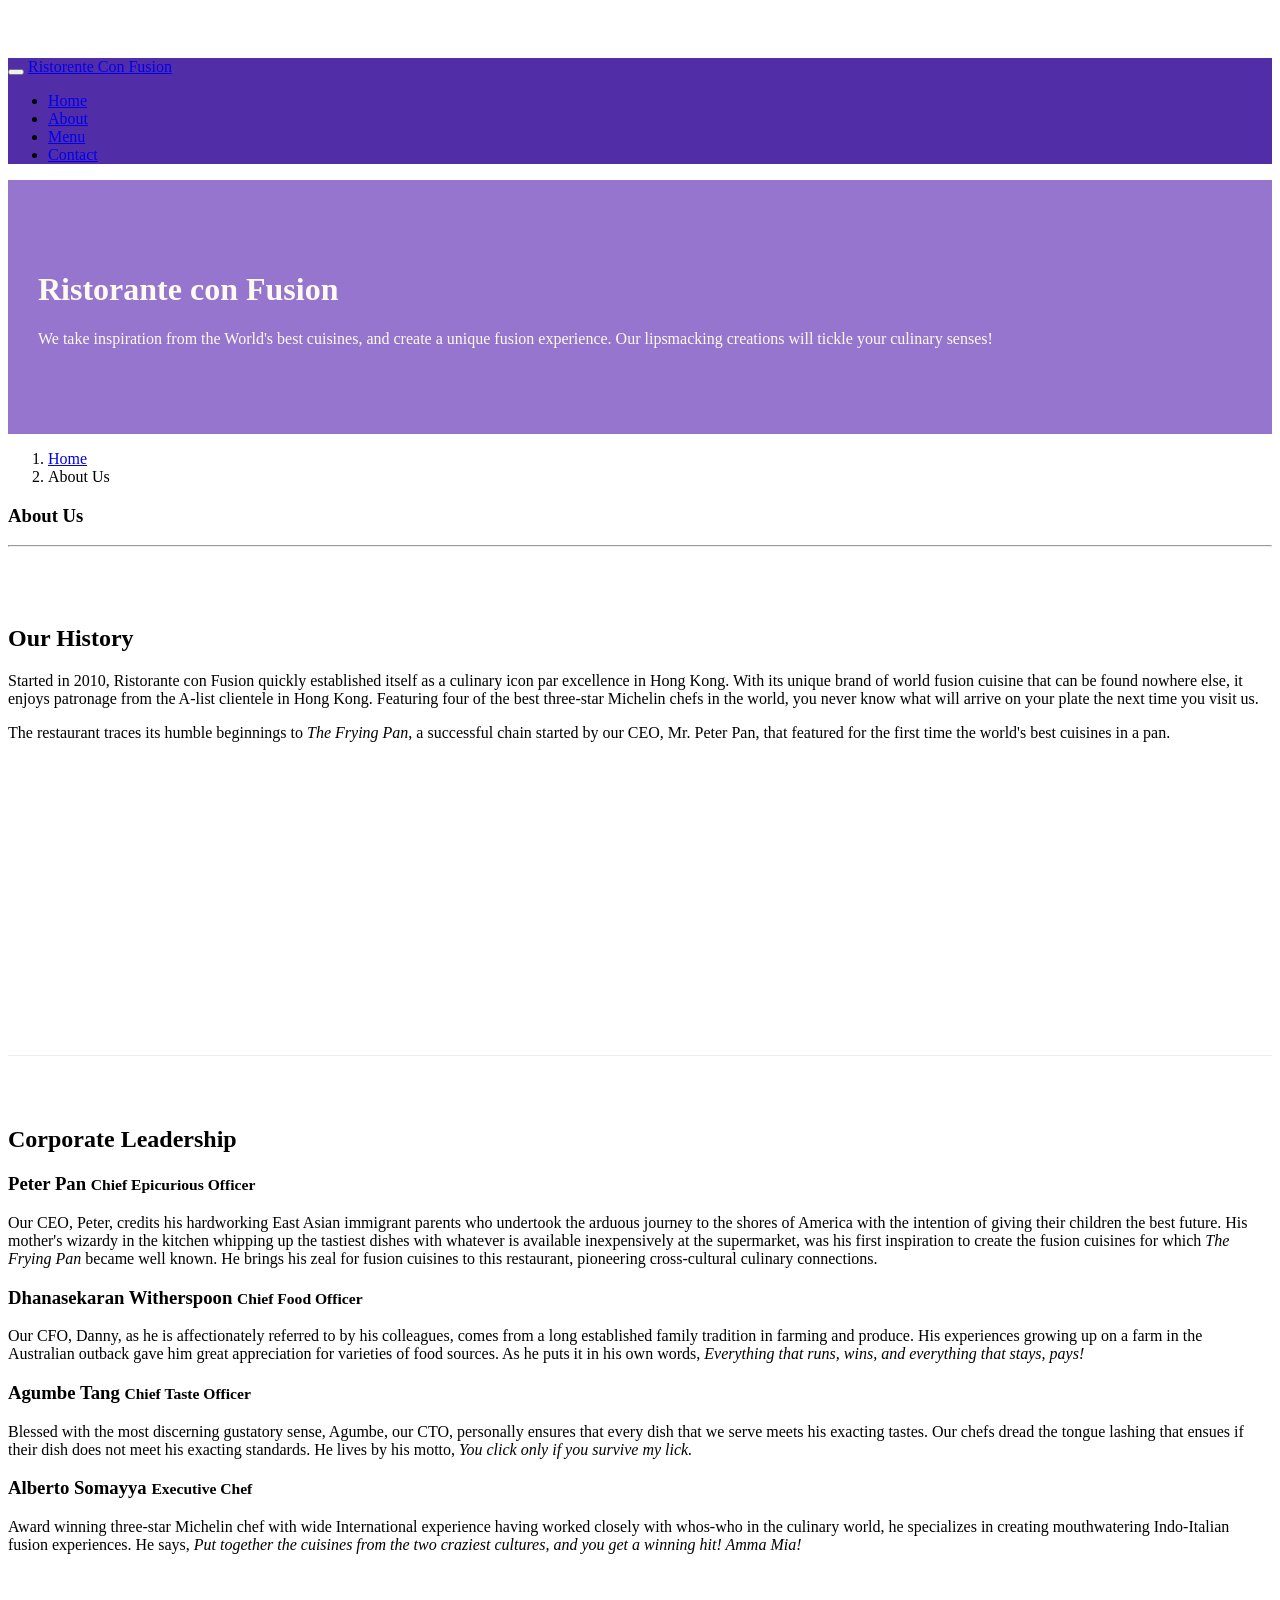
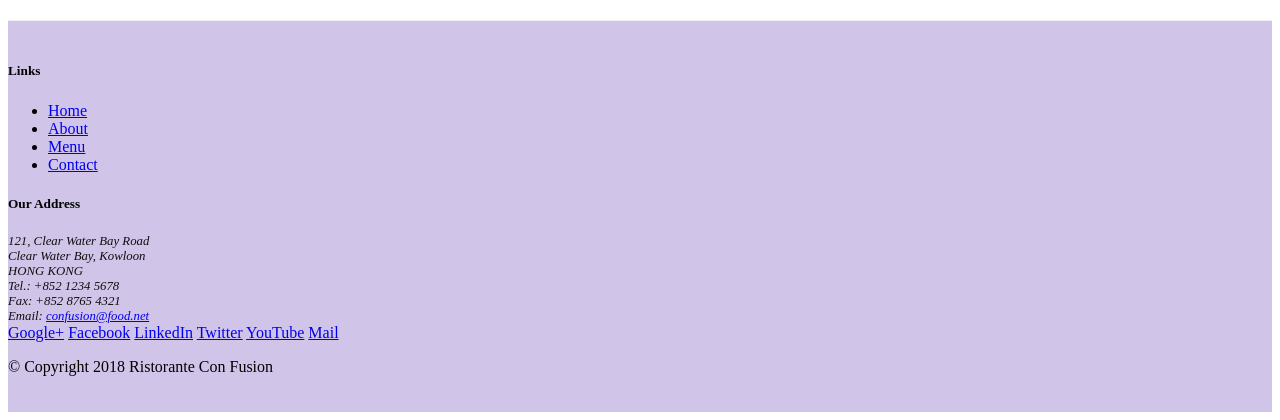
==== aboutus.html @ 099bf042 "Navbar and breadcrumb" ====
<!DOCTYPE html>
<html lang="en">

<head>
    <!-- Required meta tags always come first -->
    <meta charset="utf-8">
    <meta name="viewport" content="width=device-width, initial-scale=1, shrink-to-fit=no">
    <meta http-equiv="x-ua-compatible" content="ie=edge">

     <!-- Bootstrap CSS -->
     <link rel="stylesheet" href="node_modules/bootstrap/dist/css/bootstrap.min.css">
     <link rel="stylesheet" href="css/styles.css">


    <title>Ristorante Con Fusion: About Us</title>

</head>

<body>
    <nav class="navbar navbar-dark navbar-expand-sm fixed-top">
        <div class="container">
            <button class="navbar-toggler" type="button" data-toggle="collapse" data-target="#Navbar">
                <span class="navbar-toggler-icon"></span>
    
            </button>
            <a class="navbar-brand mr-auto" href="./index.html">Ristorente Con Fusion</a>
            <div class="collapse navbar-collapse" id="Navbar">
            <ul class="navbar-nav mr-auto">
                <li class="nav-item"><a class="nav-link" href="./index.html">Home</a></li>
                <li class="nav-item active"><a class="nav-link" href="#">About</a></li>
                <li class="nav-item"><a class="nav-link" href="#">Menu</a></li>
                <li class="nav-item"><a class="nav-link" href="#">Contact</a></li>
            </ul>
        </div>
        </div>
    </nav>
    
    <header class="jumbotron">
        <div class="container">
            <div class="row row-header">
                <div class="col-12 col-sm-6">
                    <h1>Ristorante con Fusion</h1>
                    <p>We take inspiration from the World's best cuisines, and create a unique fusion experience. Our lipsmacking creations will tickle your culinary senses!</p>
                </div>
                <div class="col-12 col-sm">
                </div>
            </div>
        </div>
    </header>

    <div class="container">
        <div class="row">
            <ol class="col-12 breadcrumb">
                <li class="breadcrumb-item"><a href="./index.html">Home</a></li>
                <li class="breadcrumb-item active">About Us</li>

            </ol>
            <div class="col-12">
               <h3>About Us</h3>
               <hr>
            </div>
        </div>

        <div class="row row-content">
            <div class="col-12 col-sm-6">
                <h2>Our History</h2>
                <p>Started in 2010, Ristorante con Fusion quickly established itself as a culinary icon par excellence in Hong Kong. With its unique brand of world fusion cuisine that can be found nowhere else, it enjoys patronage from the A-list clientele in Hong Kong.  Featuring four of the best three-star Michelin chefs in the world, you never know what will arrive on your plate the next time you visit us.</p>
                <p>The restaurant traces its humble beginnings to <em>The Frying Pan</em>, a successful chain started by our CEO, Mr. Peter Pan, that featured for the first time the world's best cuisines in a pan.</p>
            </div>
            <div>
            </div>
        </div>


        <div class="row row-content">
            <div class="col-12">
                <h2>Corporate Leadership</h2>
                <h3>Peter Pan <small>Chief Epicurious Officer</small></h3>
                <p class="d-none d-sm-block">Our CEO, Peter, credits his hardworking East Asian immigrant parents who undertook the arduous journey to the shores of America with the intention of giving their children the best future. His mother's wizardy in the kitchen whipping up the tastiest dishes with whatever is available inexpensively at the supermarket, was his first inspiration to create the fusion cuisines for which <em>The Frying Pan</em> became well known. He brings his zeal for fusion cuisines to this restaurant, pioneering cross-cultural culinary connections.</p>
                <h3>Dhanasekaran Witherspoon <small>Chief Food Officer</small></h3>
                <p class="d-none d-sm-block">Our CFO, Danny, as he is affectionately referred to by his colleagues, comes from a long established family tradition in farming and produce. His experiences growing up on a farm in the Australian outback gave him great appreciation for varieties of food sources. As he puts it in his own words, <em>Everything that runs, wins, and everything that stays, pays!</em></p>
                <h3>Agumbe Tang <small>Chief Taste Officer</small></h3>
                <p class="d-none d-sm-block">Blessed with the most discerning gustatory sense, Agumbe, our CTO, personally ensures that every dish that we serve meets his exacting tastes. Our chefs dread the tongue lashing that ensues if their dish does not meet his exacting standards. He lives by his motto, <em>You click only if you survive my lick.</em></p>
                <h3>Alberto Somayya <small>Executive Chef</small></h3>
                <p class="d-none d-sm-block">Award winning three-star Michelin chef with wide International experience having worked closely with whos-who in the culinary world, he specializes in creating mouthwatering Indo-Italian fusion experiences. He says, <em>Put together the cuisines from the two craziest cultures, and you get a winning hit! Amma Mia!</em></p>
            </div>
       </div>

    </div>

    <footer class="footer">
        <div class="container">
            <div class="row">             
                <div class="col-4 offset-1 col-sm-2">
                    <h5>Links</h5>
                    <ul class="list-unstyled">
                        <li><a href="./index.html">Home</a></li>
                        <li><a href="#">About</a></li>
                        <li><a href="#">Menu</a></li>
                        <li><a href="#">Contact</a></li>
                    </ul>
                </div>
                <div class="col-7 col-sm-5">
                    <h5>Our Address</h5>
                    <address>
		              121, Clear Water Bay Road<br>
		              Clear Water Bay, Kowloon<br>
		              HONG KONG<br>
		              Tel.: +852 1234 5678<br>
		              Fax: +852 8765 4321<br>
		              Email: <a href="mailto:confusion@food.net">confusion@food.net</a>
		           </address>
                </div>
                <div class="col-12 col-sm-4 align-self-center">
                    <div class="text-center">
                        <a href="http://google.com/+">Google+</a>
                        <a href="http://www.facebook.com/profile.php?id=">Facebook</a>
                        <a href="http://www.linkedin.com/in/">LinkedIn</a>
                        <a href="http://twitter.com/">Twitter</a>
                        <a href="http://youtube.com/">YouTube</a>
                        <a href="mailto:">Mail</a>
                    </div>
                </div>
           </div>
           <div class="row justify-content-center">             
                <div class="col-auto">
                    <p>© Copyright 2018 Ristorante Con Fusion</p>
                </div>
           </div>
        </div>
    </footer>
    
</body>

</html>
---- css/styles.css ----
.row-header {
    margin: 0px auto;
    padding: opx auto;
}

.row-content {
    margin: 0px auto;
    padding: 50px 0px 50px 0px;
    border-bottom: 1px ridge;
    min-height: 400px;
}

.footer {
    background-color: #D1C4E9;
    margin: 0px auto;
    padding: 20px 0px 20px 0px;

}

.jumbotron {
    padding: 70px 30px 70px 30px;
    margin: 0px auto;
    background : #9575CD;
    color: floralwhite;
}

address {
    font-size: 80%;
    margin: 0px;
    color: #0f0f0f;
}

body {
    padding: 50px 0px 0px 0px;
    z-index: 0;
}

.navbar-dark {
    background-color: #512DA8;
}
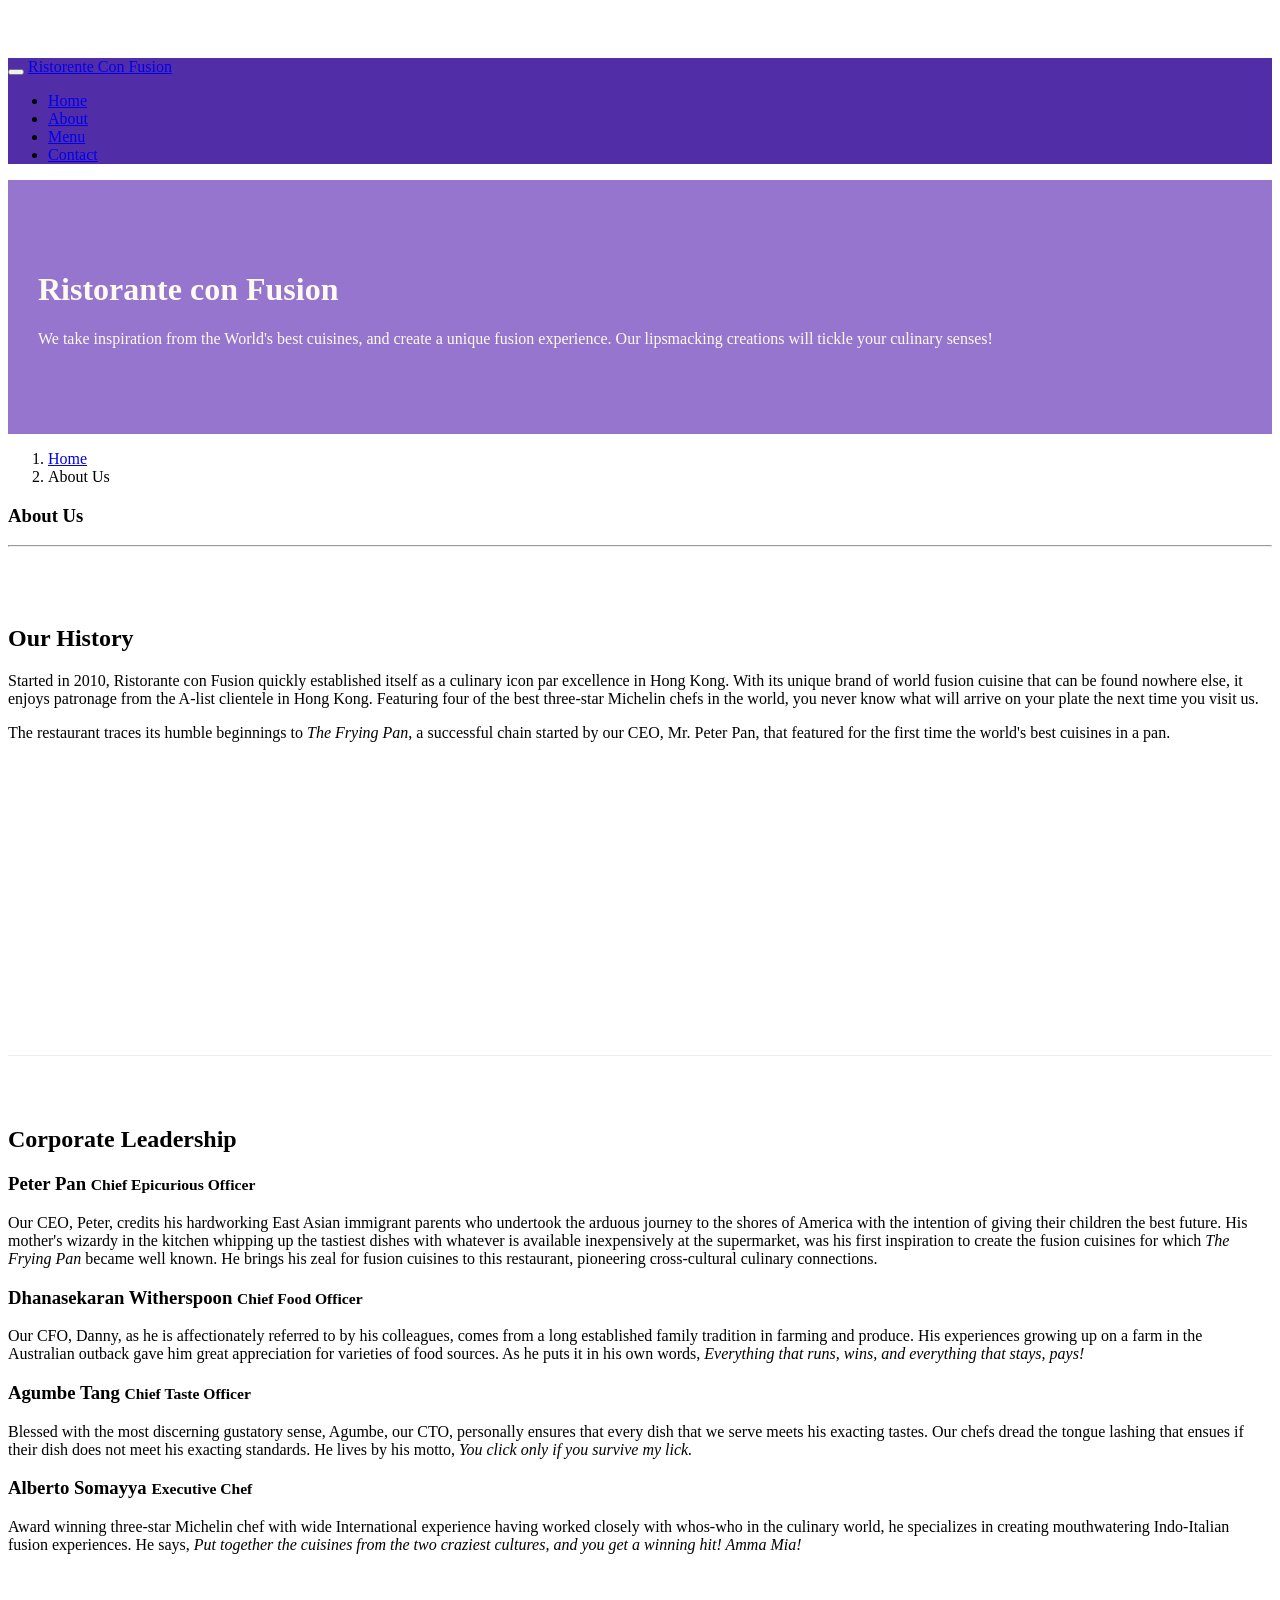
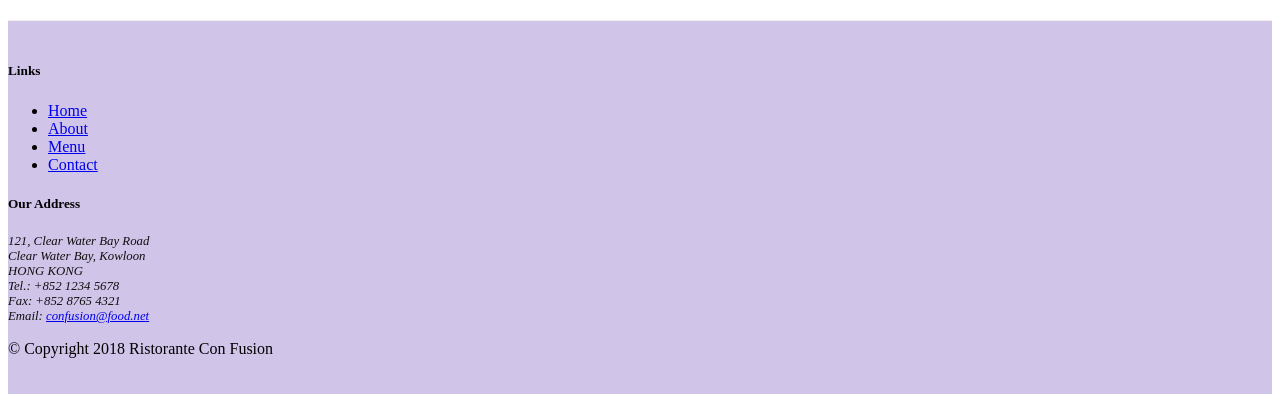
==== commit 2b5571c1: "Index fonts" ====
--- a/aboutus.html
+++ b/aboutus.html
@@ -9,6 +9,8 @@
 
      <!-- Bootstrap CSS -->
      <link rel="stylesheet" href="node_modules/bootstrap/dist/css/bootstrap.min.css">
+     <link rel="stylesheet" href="node_modules/font-awesome/css/font-awesome.min.css">
+     <link rel="stylesheet" href="node_modules/bootstrap-social/bootstrap-social.css">
      <link rel="stylesheet" href="css/styles.css">
 
 
@@ -26,10 +28,10 @@
             <a class="navbar-brand mr-auto" href="./index.html">Ristorente Con Fusion</a>
             <div class="collapse navbar-collapse" id="Navbar">
             <ul class="navbar-nav mr-auto">
-                <li class="nav-item"><a class="nav-link" href="./index.html">Home</a></li>
-                <li class="nav-item active"><a class="nav-link" href="#">About</a></li>
-                <li class="nav-item"><a class="nav-link" href="#">Menu</a></li>
-                <li class="nav-item"><a class="nav-link" href="#">Contact</a></li>
+                <li class="nav-item"><a class="nav-link" href="./index.html"><span class="fa fa-home fa-lg"></span> Home</a></li>
+                <li class="nav-item active"><a class="nav-link" href="#"><span class="fa fa-info fa-lg"></span> About</a></li>
+                <li class="nav-item"><a class="nav-link" href="#"><span class="fa fa-list fa-lg"></span> Menu</a></li>
+                <li class="nav-item"><a class="nav-link" href="#"><span class="fa fa-address-card fa-lg"></span> Contact</a></li>
             </ul>
         </div>
         </div>
@@ -106,19 +108,19 @@
 		              121, Clear Water Bay Road<br>
 		              Clear Water Bay, Kowloon<br>
 		              HONG KONG<br>
-		              Tel.: +852 1234 5678<br>
-		              Fax: +852 8765 4321<br>
-		              Email: <a href="mailto:confusion@food.net">confusion@food.net</a>
+		              <i class="fa fa-phone fa-lg"></i>Tel.: +852 1234 5678<br>
+		              <i class="fa fa-fax fa-lg"></i>Fax: +852 8765 4321<br>
+		              <i class="fa fa-envelope fa-lg"></i>Email: <a href="mailto:confusion@food.net">confusion@food.net</a>
 		           </address>
                 </div>
                 <div class="col-12 col-sm-4 align-self-center">
                     <div class="text-center">
-                        <a href="http://google.com/+">Google+</a>
-                        <a href="http://www.facebook.com/profile.php?id=">Facebook</a>
-                        <a href="http://www.linkedin.com/in/">LinkedIn</a>
-                        <a href="http://twitter.com/">Twitter</a>
-                        <a href="http://youtube.com/">YouTube</a>
-                        <a href="mailto:">Mail</a>
+                        <a class="btn btn-social-icon btn-google" href="http://google.com/+"><i class="fa fa-google-plus fa-lg"></i></a>
+                        <a class="btn btn-social-icon btn-facebook" href="http://www.facebook.com/profile.php?id="><i class="fa fa-facebook fa-lg"></i></a>
+                        <a class="btn btn-social-icon btn-linkedin" href="http://www.linkedin.com/in/"><i class="fa fa-linkedin fa-lg"></i></a>
+                        <a class="btn btn-social-icon btn-twitter" href="http://twitter.com/"><i class="fa fa-twitter fa-lg"></i></a>
+                        <a class="btn btn-social-icon btn-youtube" href="http://youtube.com/"><i class="fa fa-youtube fa-lg"></i></a>
+                        <a class="btn btn-social-icon" href="mailto:"><i class="fa fa-envelope fa-lg"></i></a>
                     </div>
                 </div>
            </div>
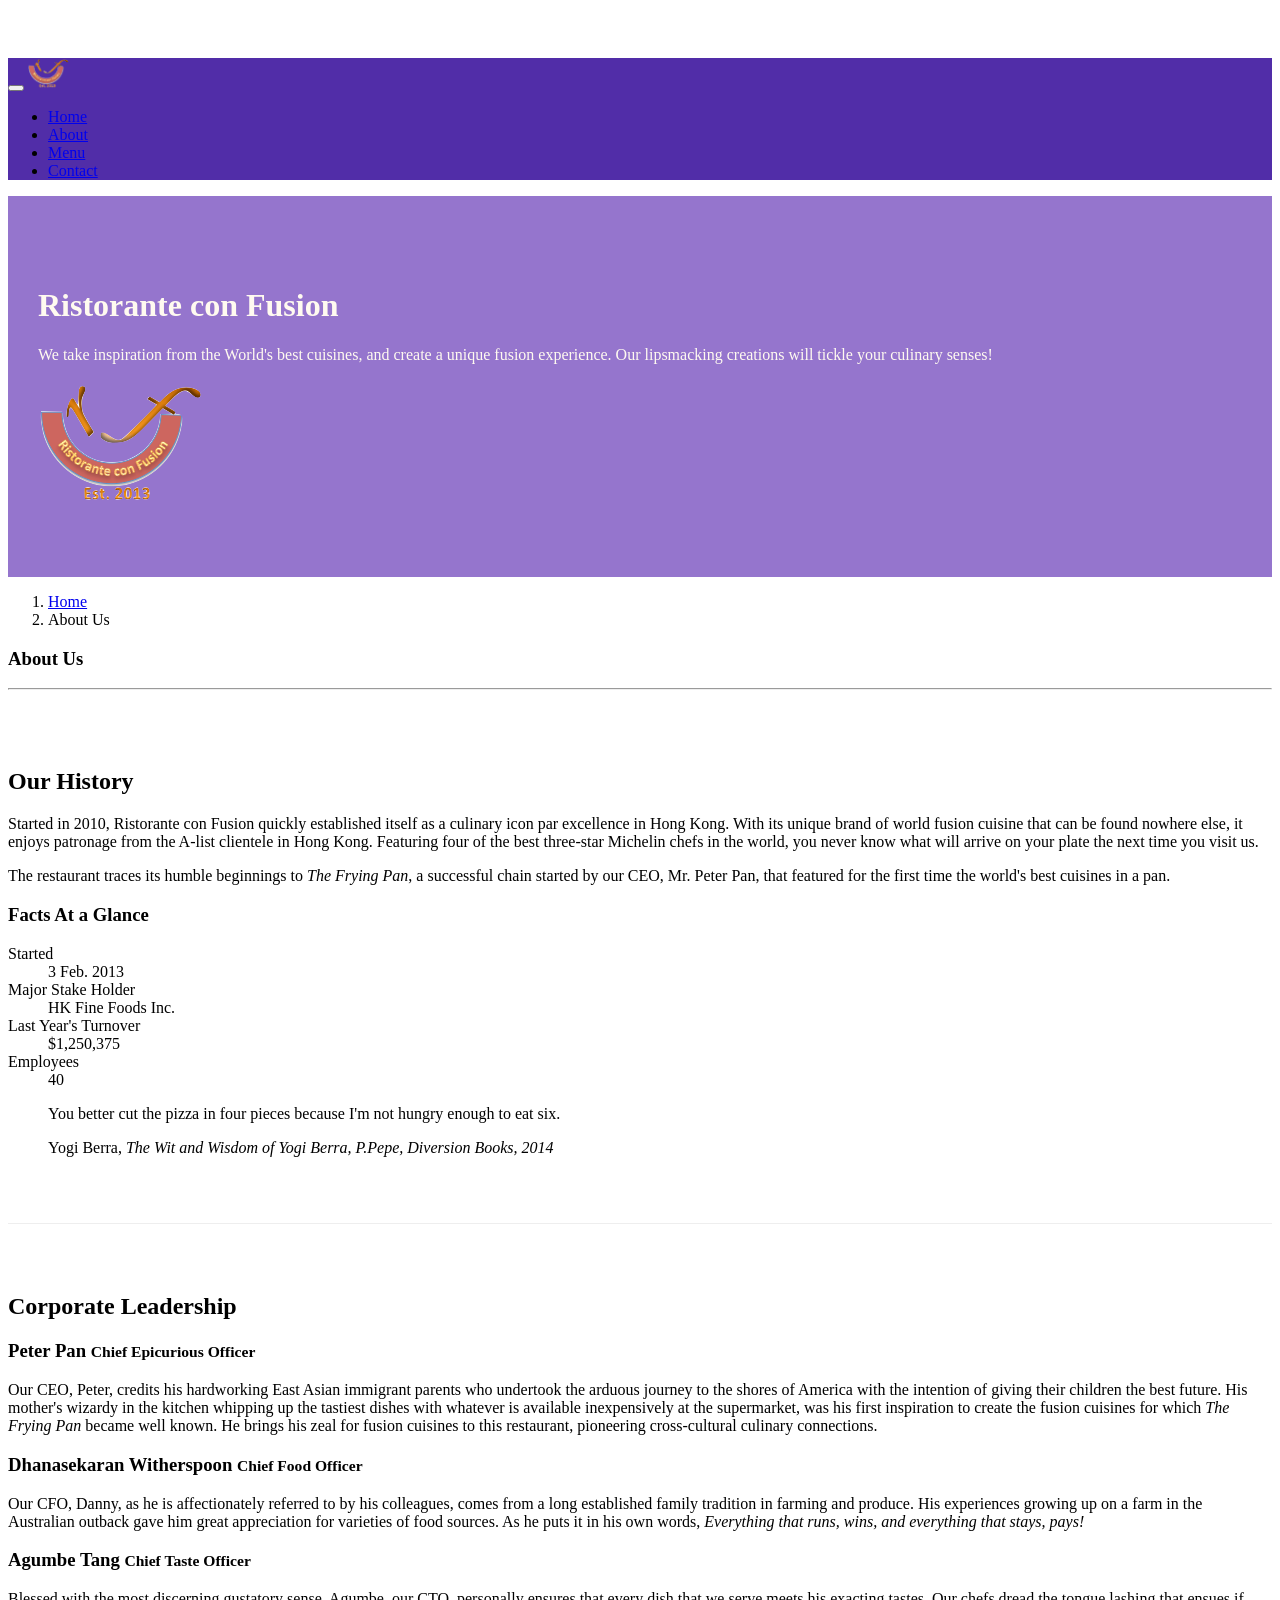
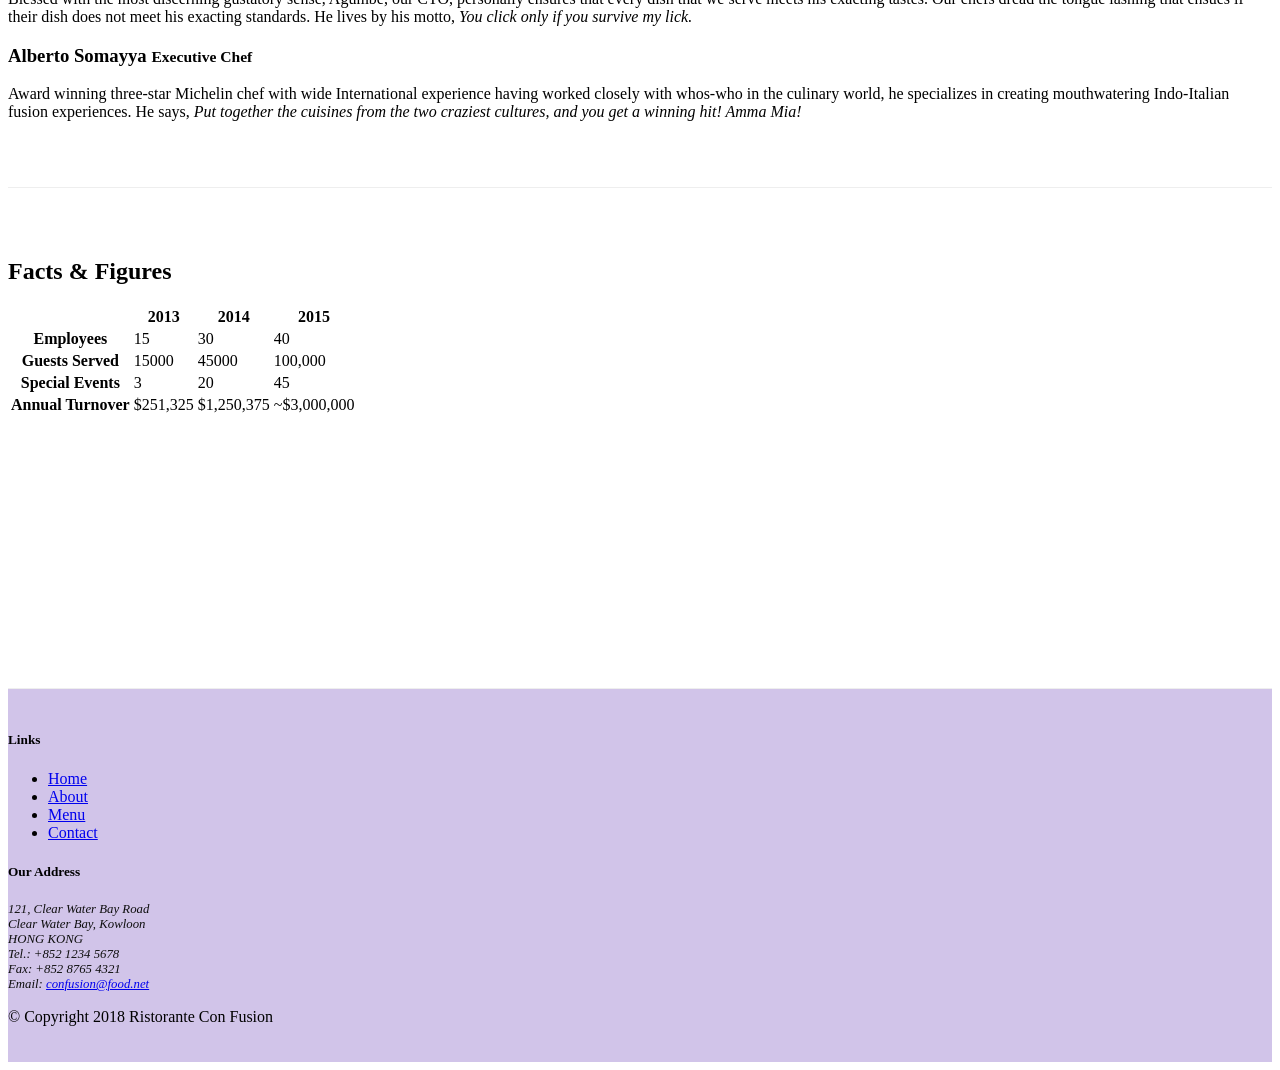
==== commit db6a567c: "Tables, cards, images and media" ====
--- a/aboutus.html
+++ b/aboutus.html
@@ -25,13 +25,13 @@
                 <span class="navbar-toggler-icon"></span>
     
             </button>
-            <a class="navbar-brand mr-auto" href="./index.html">Ristorente Con Fusion</a>
+            <a class="navbar-brand mr-auto" href="./index.html"><img src="img/logo.png" height="30" width="41"></a>
             <div class="collapse navbar-collapse" id="Navbar">
             <ul class="navbar-nav mr-auto">
                 <li class="nav-item"><a class="nav-link" href="./index.html"><span class="fa fa-home fa-lg"></span> Home</a></li>
                 <li class="nav-item active"><a class="nav-link" href="#"><span class="fa fa-info fa-lg"></span> About</a></li>
                 <li class="nav-item"><a class="nav-link" href="#"><span class="fa fa-list fa-lg"></span> Menu</a></li>
-                <li class="nav-item"><a class="nav-link" href="#"><span class="fa fa-address-card fa-lg"></span> Contact</a></li>
+                <li class="nav-item"><a class="nav-link" href="./contactus.html"><span class="fa fa-address-card fa-lg"></span> Contact</a></li>
             </ul>
         </div>
         </div>
@@ -44,7 +44,8 @@
                     <h1>Ristorante con Fusion</h1>
                     <p>We take inspiration from the World's best cuisines, and create a unique fusion experience. Our lipsmacking creations will tickle your culinary senses!</p>
                 </div>
-                <div class="col-12 col-sm">
+                <div class="col-12 col-sm align-self-center">
+                    <img src="img/logo.png" class="img-fluid">
                 </div>
             </div>
         </div>
@@ -69,7 +70,32 @@
                 <p>Started in 2010, Ristorante con Fusion quickly established itself as a culinary icon par excellence in Hong Kong. With its unique brand of world fusion cuisine that can be found nowhere else, it enjoys patronage from the A-list clientele in Hong Kong.  Featuring four of the best three-star Michelin chefs in the world, you never know what will arrive on your plate the next time you visit us.</p>
                 <p>The restaurant traces its humble beginnings to <em>The Frying Pan</em>, a successful chain started by our CEO, Mr. Peter Pan, that featured for the first time the world's best cuisines in a pan.</p>
             </div>
-            <div>
+            <div class="col-sm">
+                <div class="card">
+                    <h3 class="card-header bg-primary text-white">Facts At a Glance</h3>
+                    <div class="card-body">
+                        <dl class="row">
+                            <dt class="col-6">Started</dt>
+                            <dd class="col-6">3 Feb. 2013</dd>
+                            <dt class="col-6">Major Stake Holder</dt>
+                            <dd class="col-6">HK Fine Foods Inc.</dd>
+                            <dt class="col-6">Last Year's Turnover</dt>
+                            <dd class="col-6">$1,250,375</dd>
+                            <dt class="col-6">Employees</dt>
+                            <dd class="col-6">40</dd>
+                        </dl>
+                    </div>
+                </div>
+            </div>
+            <div class="col-12">
+                <div class="card card-body bg-light">
+                    <blockquote class="blockquote">
+                        <p class="mb-0">You better cut the pizza in four pieces because I'm not hungry enough to eat six.</p>
+                        <footer class="blockquote-footer">Yogi Berra,
+                            <cite title="Source Title">The Wit and Wisdom of Yogi Berra, P.Pepe, Diversion Books, 2014</cite>
+                        </footer>
+                    </blockquote>
+                </div>
             </div>
         </div>
 
@@ -87,6 +113,53 @@
                 <p class="d-none d-sm-block">Award winning three-star Michelin chef with wide International experience having worked closely with whos-who in the culinary world, he specializes in creating mouthwatering Indo-Italian fusion experiences. He says, <em>Put together the cuisines from the two craziest cultures, and you get a winning hit! Amma Mia!</em></p>
             </div>
        </div>
+       <div class="row row-content">
+           <div class="col-12 col-sm-9">
+               <h2>Facts &amp; Figures</h2>
+               <div class="table-responsive">
+                   <table class="table table-striped">
+                       <thead class="thead-dark">
+                           <tr>
+                               <th>&nbsp;</th>
+                               <th>2013</th>
+                               <th>2014</th>
+                               <th>2015</th>
+                           </tr>
+                       </thead>
+                       <tbody>
+                           <tr>
+                               <th>Employees</th>
+                               <td>15</td>
+                               <td>30</td>
+                               <td>40</td>
+                           </tr>
+                           <tr>
+                               <th>Guests Served</th>
+                               <td>15000</td>
+                               <td>45000</td>
+                               <td>100,000</td>
+                           </tr>
+                           <tr>
+                               <th>Special Events</th>
+                               <td>3</td>
+                               <td>20</td>
+                               <td>45</td>
+                           </tr>
+                           <tr>
+                               <th>Annual Turnover</th>
+                               <td>$251,325</td>
+                               <td>$1,250,375</td>
+                               <td>~$3,000,000</td>
+                           </tr>
+                       </tbody>
+                   </table>
+               </div>
+           </div>
+           <div class="col-12 col-sm-3">
+
+           </div>
+
+       </div>
 
     </div>
 
@@ -99,7 +172,7 @@
                         <li><a href="./index.html">Home</a></li>
                         <li><a href="#">About</a></li>
                         <li><a href="#">Menu</a></li>
-                        <li><a href="#">Contact</a></li>
+                        <li><a href="./contactus.html">Contact</a></li>
                     </ul>
                 </div>
                 <div class="col-7 col-sm-5">
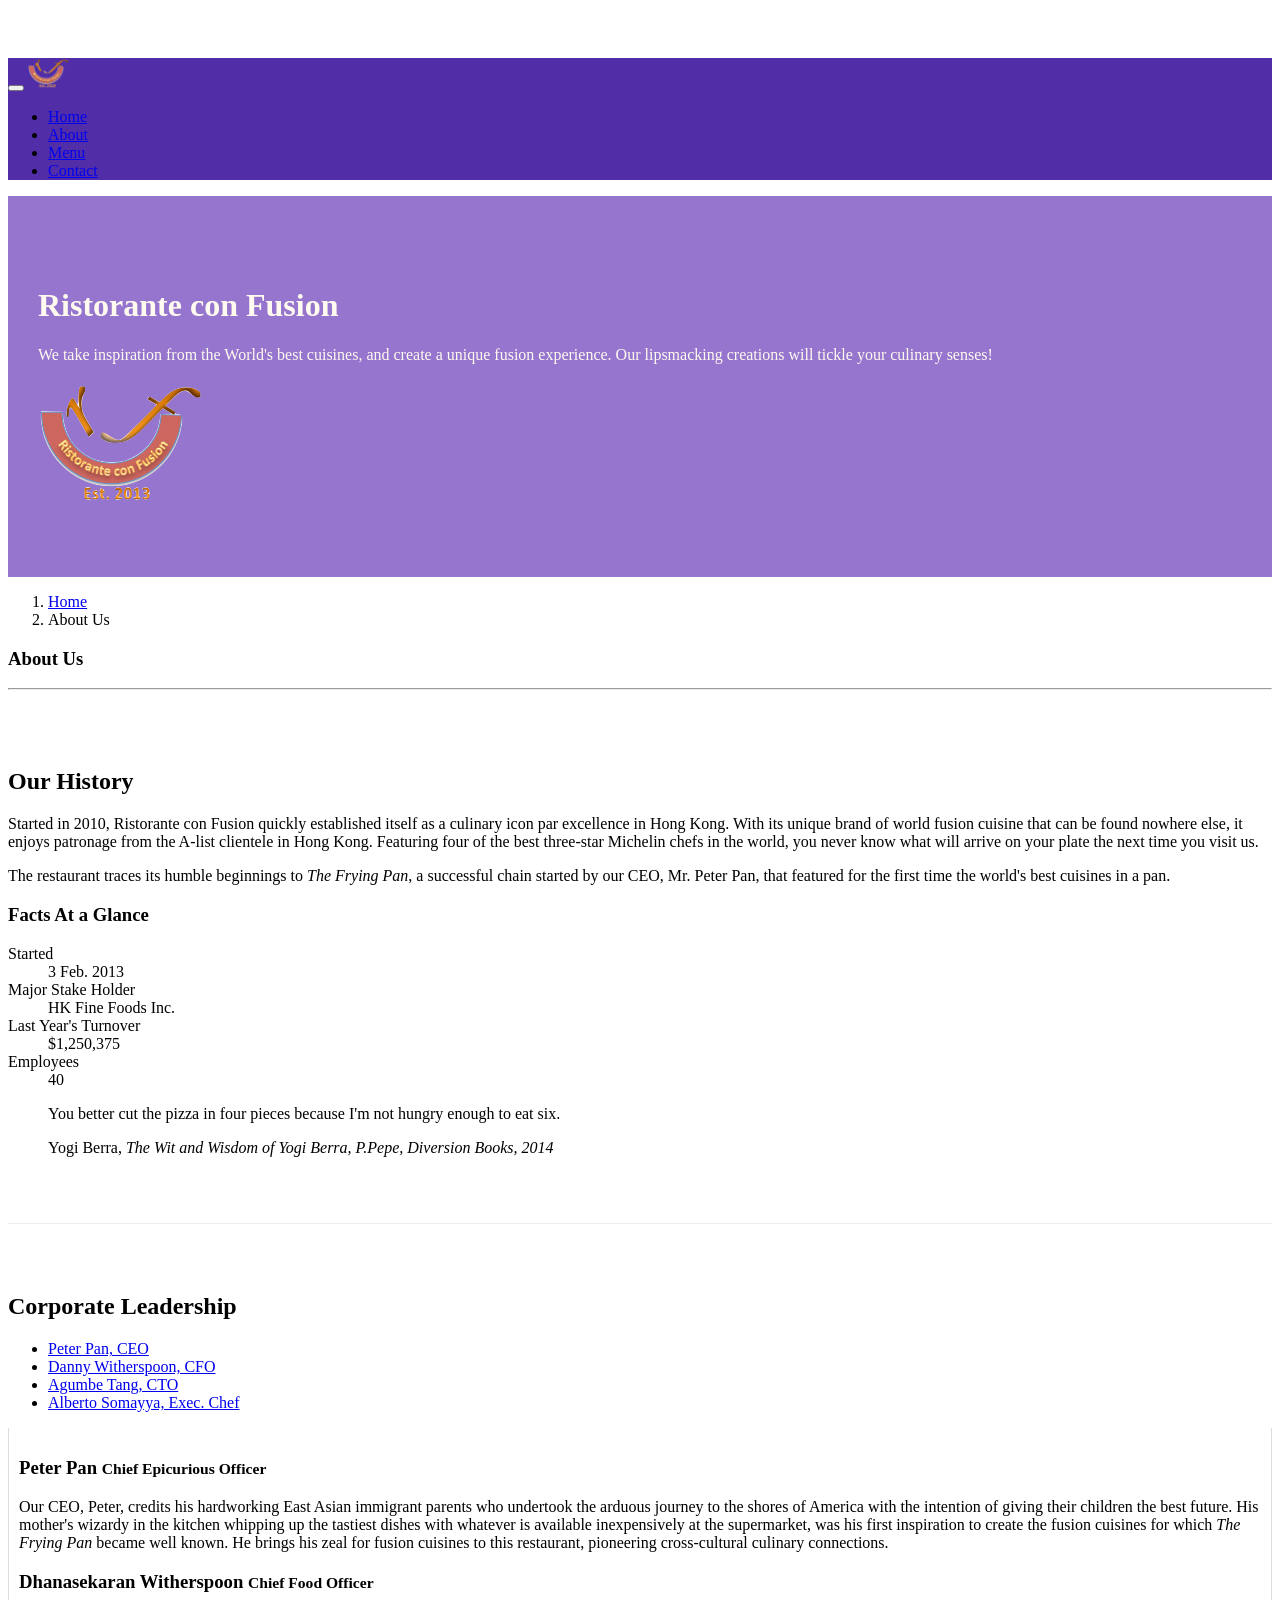
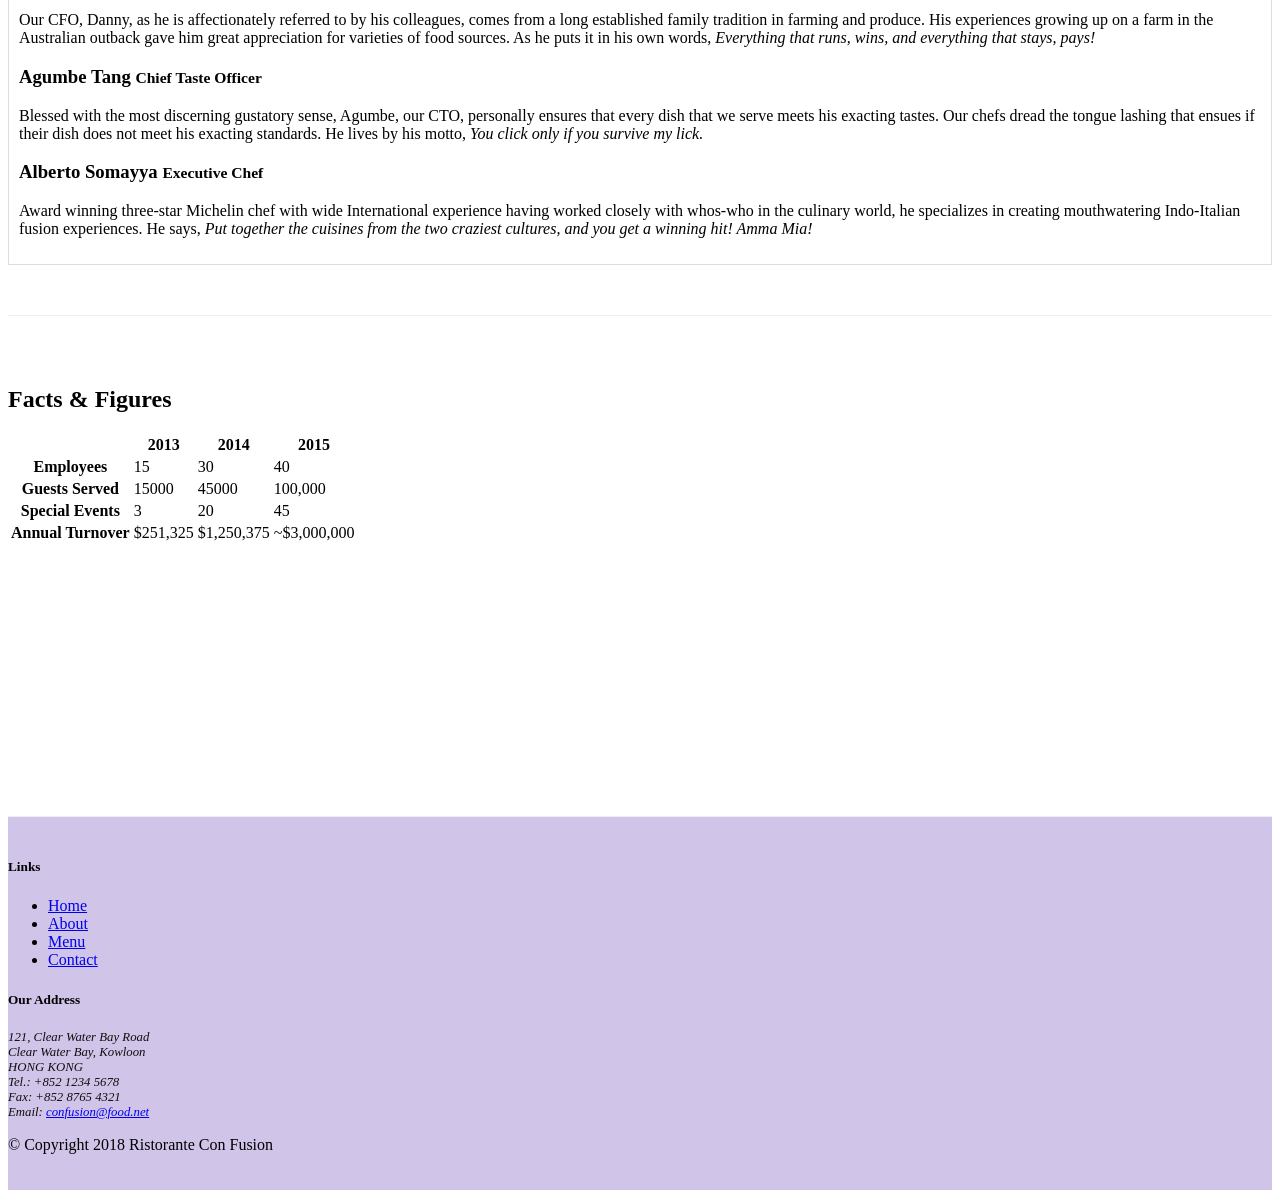
==== commit 406ffe2b: "Tabs" ====
--- a/aboutus.html
+++ b/aboutus.html
@@ -12,6 +12,11 @@
      <link rel="stylesheet" href="node_modules/font-awesome/css/font-awesome.min.css">
      <link rel="stylesheet" href="node_modules/bootstrap-social/bootstrap-social.css">
      <link rel="stylesheet" href="css/styles.css">
+
+     <!--Bootstrap JS-->
+     <script src="node_modules/bootstrap/dist/js/bootstrap.min.js"></script>
+     <script src="node_modules/jquery/dist/jquery.slim.min.js"></script>
+     <script src="node_modules/bootstrap/dist/js/bootstrap.bundle.min.js"></script>
 
 
     <title>Ristorante Con Fusion: About Us</title>
@@ -103,14 +108,40 @@
         <div class="row row-content">
             <div class="col-12">
                 <h2>Corporate Leadership</h2>
-                <h3>Peter Pan <small>Chief Epicurious Officer</small></h3>
-                <p class="d-none d-sm-block">Our CEO, Peter, credits his hardworking East Asian immigrant parents who undertook the arduous journey to the shores of America with the intention of giving their children the best future. His mother's wizardy in the kitchen whipping up the tastiest dishes with whatever is available inexpensively at the supermarket, was his first inspiration to create the fusion cuisines for which <em>The Frying Pan</em> became well known. He brings his zeal for fusion cuisines to this restaurant, pioneering cross-cultural culinary connections.</p>
-                <h3>Dhanasekaran Witherspoon <small>Chief Food Officer</small></h3>
-                <p class="d-none d-sm-block">Our CFO, Danny, as he is affectionately referred to by his colleagues, comes from a long established family tradition in farming and produce. His experiences growing up on a farm in the Australian outback gave him great appreciation for varieties of food sources. As he puts it in his own words, <em>Everything that runs, wins, and everything that stays, pays!</em></p>
-                <h3>Agumbe Tang <small>Chief Taste Officer</small></h3>
-                <p class="d-none d-sm-block">Blessed with the most discerning gustatory sense, Agumbe, our CTO, personally ensures that every dish that we serve meets his exacting tastes. Our chefs dread the tongue lashing that ensues if their dish does not meet his exacting standards. He lives by his motto, <em>You click only if you survive my lick.</em></p>
-                <h3>Alberto Somayya <small>Executive Chef</small></h3>
-                <p class="d-none d-sm-block">Award winning three-star Michelin chef with wide International experience having worked closely with whos-who in the culinary world, he specializes in creating mouthwatering Indo-Italian fusion experiences. He says, <em>Put together the cuisines from the two craziest cultures, and you get a winning hit! Amma Mia!</em></p>
+                <ul class="nav nav-tabs">
+                    <li class="nav-item">
+                        <a class="nav-link-active" href="#peter" role="tab" data-toggle="tab">Peter Pan, CEO</a>
+                    </li>
+                    <li class="nav-item">
+                        <a class="nav-link-active" href="#danny" role="tab" data-toggle="tab">Danny Witherspoon, CFO</a>
+                    </li>
+                    <li class="nav-item">
+                        <a class="nav-link-active" href="#agumbe" role="tab" data-toggle="tab">Agumbe Tang, CTO</a>
+                    </li>
+                    <li class="nav-item">
+                        <a class="nav-link-active" href="#alberto" role="tab" data-toggle="tab">Alberto Somayya, Exec. Chef</a>
+                    </li>
+                </ul>
+
+                <div class="tab-content">
+                    <div role="tabpanel" class="tab-pane fade show active" id="peter">
+                        <h3>Peter Pan <small>Chief Epicurious Officer</small></h3>
+                        <p class="d-none d-sm-block">Our CEO, Peter, credits his hardworking East Asian immigrant parents who undertook the arduous journey to the shores of America with the intention of giving their children the best future. His mother's wizardy in the kitchen whipping up the tastiest dishes with whatever is available inexpensively at the supermarket, was his first inspiration to create the fusion cuisines for which <em>The Frying Pan</em> became well known. He brings his zeal for fusion cuisines to this restaurant, pioneering cross-cultural culinary connections.</p>
+                    </div>
+                    <div role="tabpanel" class="tab-pane fade" id="danny">    
+                        <h3>Dhanasekaran Witherspoon <small>Chief Food Officer</small></h3>
+                        <p class="d-none d-sm-block">Our CFO, Danny, as he is affectionately referred to by his colleagues, comes from a long established family tradition in farming and produce. His experiences growing up on a farm in the Australian outback gave him great appreciation for varieties of food sources. As he puts it in his own words, <em>Everything that runs, wins, and everything that stays, pays!</em></p>
+                    </div>
+                    <div role="tabpanel" class="tab-pane fade" id="agumbe">        
+                        <h3>Agumbe Tang <small>Chief Taste Officer</small></h3>
+                        <p class="d-none d-sm-block">Blessed with the most discerning gustatory sense, Agumbe, our CTO, personally ensures that every dish that we serve meets his exacting tastes. Our chefs dread the tongue lashing that ensues if their dish does not meet his exacting standards. He lives by his motto, <em>You click only if you survive my lick.</em></p>
+                    </div>    
+                    <div role="tabpanel" class="tab-pane fade" id="alberto">        
+                        <h3>Alberto Somayya <small>Executive Chef</small></h3>
+                        <p class="d-none d-sm-block">Award winning three-star Michelin chef with wide International experience having worked closely with whos-who in the culinary world, he specializes in creating mouthwatering Indo-Italian fusion experiences. He says, <em>Put together the cuisines from the two craziest cultures, and you get a winning hit! Amma Mia!</em></p>
+                    </div>
+                </div>
+                
             </div>
        </div>
        <div class="row row-content">
--- a/css/styles.css
+++ b/css/styles.css
@@ -37,4 +37,12 @@
 
 .navbar-dark {
     background-color: #512DA8;
+}
+
+.tab-content {
+    border-left : 1px solid #ddd;
+    border-right : 1px solid #ddd;
+    border-bottom : 1px solid #ddd;
+    padding : 10px;
+
 }
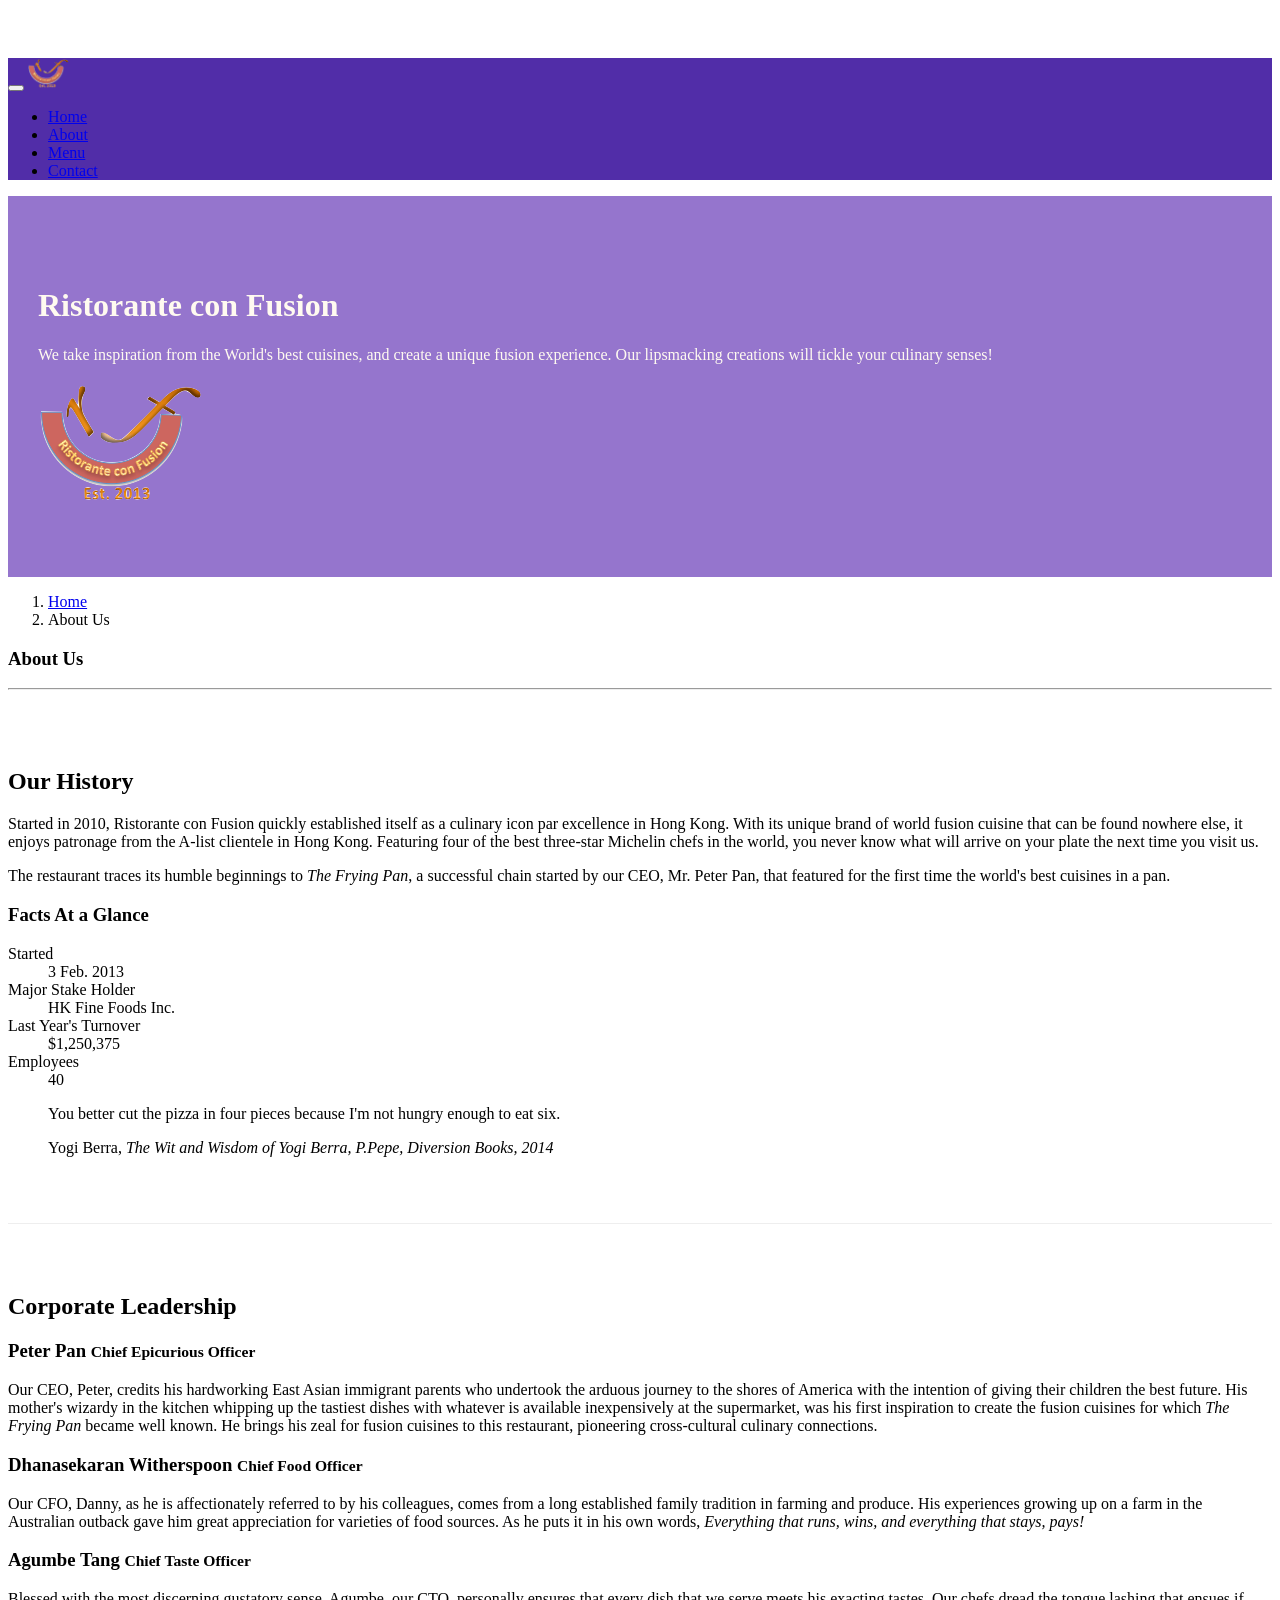
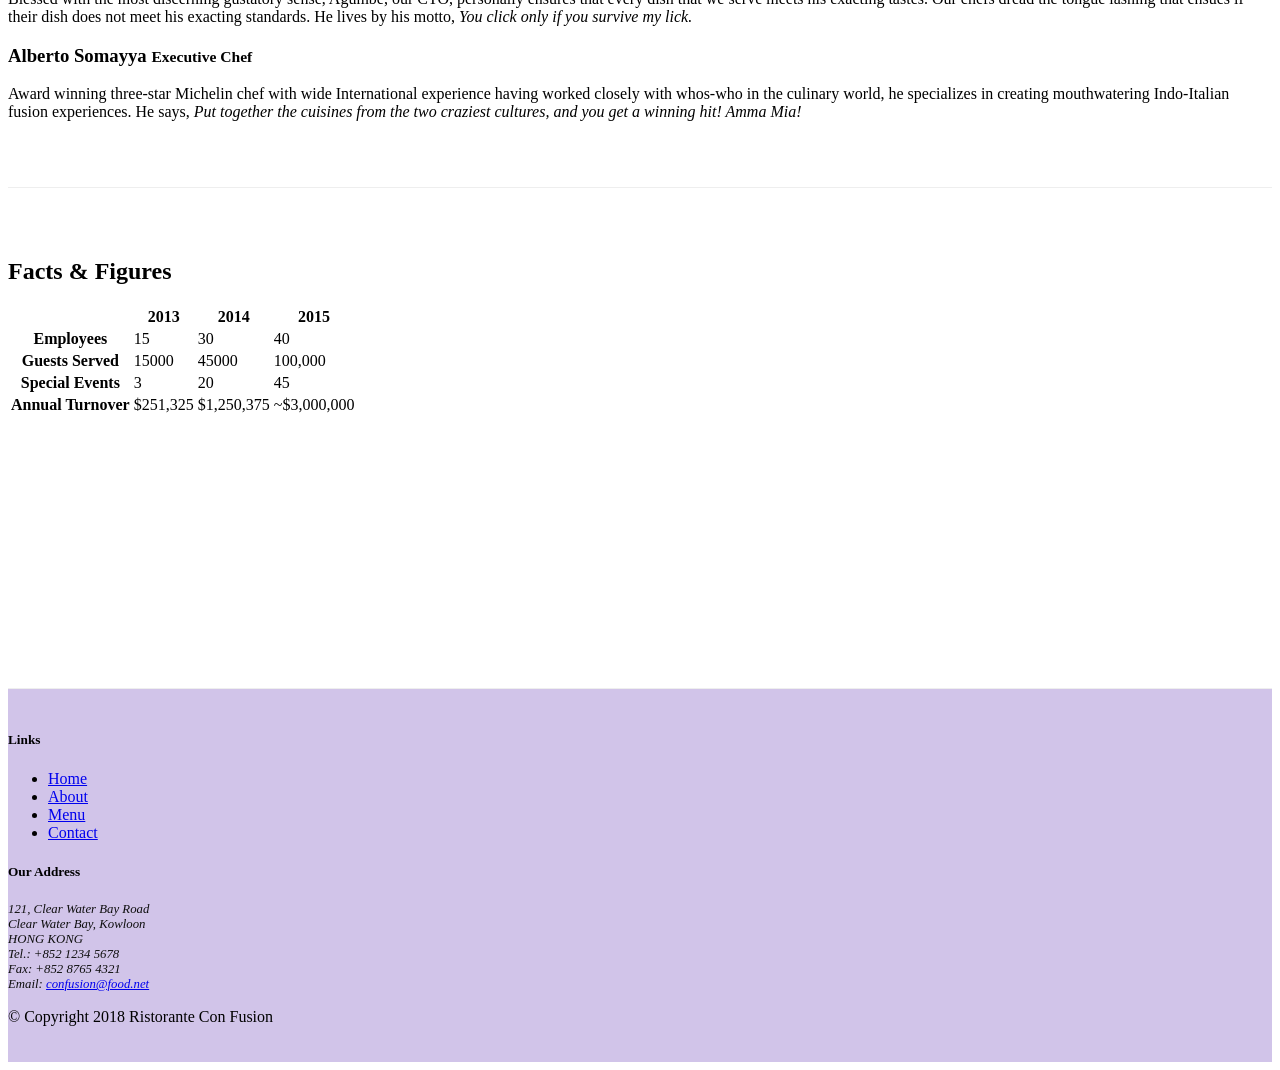
==== commit fa648d5e: "Accordian" ====
--- a/aboutus.html
+++ b/aboutus.html
@@ -108,38 +108,64 @@
         <div class="row row-content">
             <div class="col-12">
                 <h2>Corporate Leadership</h2>
-                <ul class="nav nav-tabs">
-                    <li class="nav-item">
-                        <a class="nav-link-active" href="#peter" role="tab" data-toggle="tab">Peter Pan, CEO</a>
-                    </li>
-                    <li class="nav-item">
-                        <a class="nav-link-active" href="#danny" role="tab" data-toggle="tab">Danny Witherspoon, CFO</a>
-                    </li>
-                    <li class="nav-item">
-                        <a class="nav-link-active" href="#agumbe" role="tab" data-toggle="tab">Agumbe Tang, CTO</a>
-                    </li>
-                    <li class="nav-item">
-                        <a class="nav-link-active" href="#alberto" role="tab" data-toggle="tab">Alberto Somayya, Exec. Chef</a>
-                    </li>
-                </ul>
-
-                <div class="tab-content">
-                    <div role="tabpanel" class="tab-pane fade show active" id="peter">
-                        <h3>Peter Pan <small>Chief Epicurious Officer</small></h3>
-                        <p class="d-none d-sm-block">Our CEO, Peter, credits his hardworking East Asian immigrant parents who undertook the arduous journey to the shores of America with the intention of giving their children the best future. His mother's wizardy in the kitchen whipping up the tastiest dishes with whatever is available inexpensively at the supermarket, was his first inspiration to create the fusion cuisines for which <em>The Frying Pan</em> became well known. He brings his zeal for fusion cuisines to this restaurant, pioneering cross-cultural culinary connections.</p>
-                    </div>
-                    <div role="tabpanel" class="tab-pane fade" id="danny">    
-                        <h3>Dhanasekaran Witherspoon <small>Chief Food Officer</small></h3>
-                        <p class="d-none d-sm-block">Our CFO, Danny, as he is affectionately referred to by his colleagues, comes from a long established family tradition in farming and produce. His experiences growing up on a farm in the Australian outback gave him great appreciation for varieties of food sources. As he puts it in his own words, <em>Everything that runs, wins, and everything that stays, pays!</em></p>
-                    </div>
-                    <div role="tabpanel" class="tab-pane fade" id="agumbe">        
-                        <h3>Agumbe Tang <small>Chief Taste Officer</small></h3>
-                        <p class="d-none d-sm-block">Blessed with the most discerning gustatory sense, Agumbe, our CTO, personally ensures that every dish that we serve meets his exacting tastes. Our chefs dread the tongue lashing that ensues if their dish does not meet his exacting standards. He lives by his motto, <em>You click only if you survive my lick.</em></p>
-                    </div>    
-                    <div role="tabpanel" class="tab-pane fade" id="alberto">        
-                        <h3>Alberto Somayya <small>Executive Chef</small></h3>
-                        <p class="d-none d-sm-block">Award winning three-star Michelin chef with wide International experience having worked closely with whos-who in the culinary world, he specializes in creating mouthwatering Indo-Italian fusion experiences. He says, <em>Put together the cuisines from the two craziest cultures, and you get a winning hit! Amma Mia!</em></p>
-                    </div>
+                
+                <div id="accordion">
+                    <div class="card">
+                        <div class="card-header" role="tab" id="peterhead">
+                            <h3 class="mb-0">
+                                <a data-toggle="collapse" data-target="#peter">Peter Pan <small>Chief Epicurious Officer</small>
+                                </a>
+                            </h3>  
+                        </div>
+                        <div class="collapse show" id="peter" data-parent="#accordion">
+                            <div class="card-body">
+                                <p class="d-none d-sm-block">Our CEO, Peter, credits his hardworking East Asian immigrant parents who undertook the arduous journey to the shores of America with the intention of giving their children the best future. His mother's wizardy in the kitchen whipping up the tastiest dishes with whatever is available inexpensively at the supermarket, was his first inspiration to create the fusion cuisines for which <em>The Frying Pan</em> became well known. He brings his zeal for fusion cuisines to this restaurant, pioneering cross-cultural culinary connections.</p>
+                            </div>     
+                        </div>
+                    </div>
+
+                    <div class="card">
+                        <div class="card-header" role="tab" id="dannyhead">
+                            <h3 class="mb-0">
+                                <a data-toggle="collapse" data-target="#danny">Dhanasekaran Witherspoon <small>Chief Food Officer</small>
+                                </a>
+                            </h3>
+                        </div>
+                        <div class="collapse" id="danny" data-parent="#accordian">
+                            <div class="card-body">
+                                <p class="d-none d-sm-block">Our CFO, Danny, as he is affectionately referred to by his colleagues, comes from a long established family tradition in farming and produce. His experiences growing up on a farm in the Australian outback gave him great appreciation for varieties of food sources. As he puts it in his own words, <em>Everything that runs, wins, and everything that stays, pays!</em></p>
+                            </div>
+                        </div>
+                    </div>
+
+                    <div class="card">
+                        <div class="card-header" role="tab" id="agumbehead">
+                            <h3 class="mb-0">
+                                <a data-toggle="collapse" data-target="#agumbe">Agumbe Tang <small>Chief Taste Officer</small>
+                                </a>
+                            </h3>
+                        </div>
+                        <div class="collapse" id="agumbe" data-parent="#accordian">
+                            <div class="card-body">
+                                <p class="d-none d-sm-block">Blessed with the most discerning gustatory sense, Agumbe, our CTO, personally ensures that every dish that we serve meets his exacting tastes. Our chefs dread the tongue lashing that ensues if their dish does not meet his exacting standards. He lives by his motto, <em>You click only if you survive my lick.</em></p>
+                            </div>
+                        </div>
+                    </div>
+
+                    <div class="card">
+                        <div class="card-header" role="tab" id="albertohead">
+                            <h3 class="mb-0">
+                                <a data-toggle="collapse" data-target="#alberto">Alberto Somayya <small>Executive Chef</small>
+                                </a>
+                            </h3>
+
+                        </div>
+                        <div class="collapse" id="alberto" data-parent="#accordian">
+                            <div class="card-body">
+                                <p class="d-none d-sm-block">Award winning three-star Michelin chef with wide International experience having worked closely with whos-who in the culinary world, he specializes in creating mouthwatering Indo-Italian fusion experiences. He says, <em>Put together the cuisines from the two craziest cultures, and you get a winning hit! Amma Mia!</em></p>
+                            </div>
+                        </div>
+                    </div>       
                 </div>
                 
             </div>
